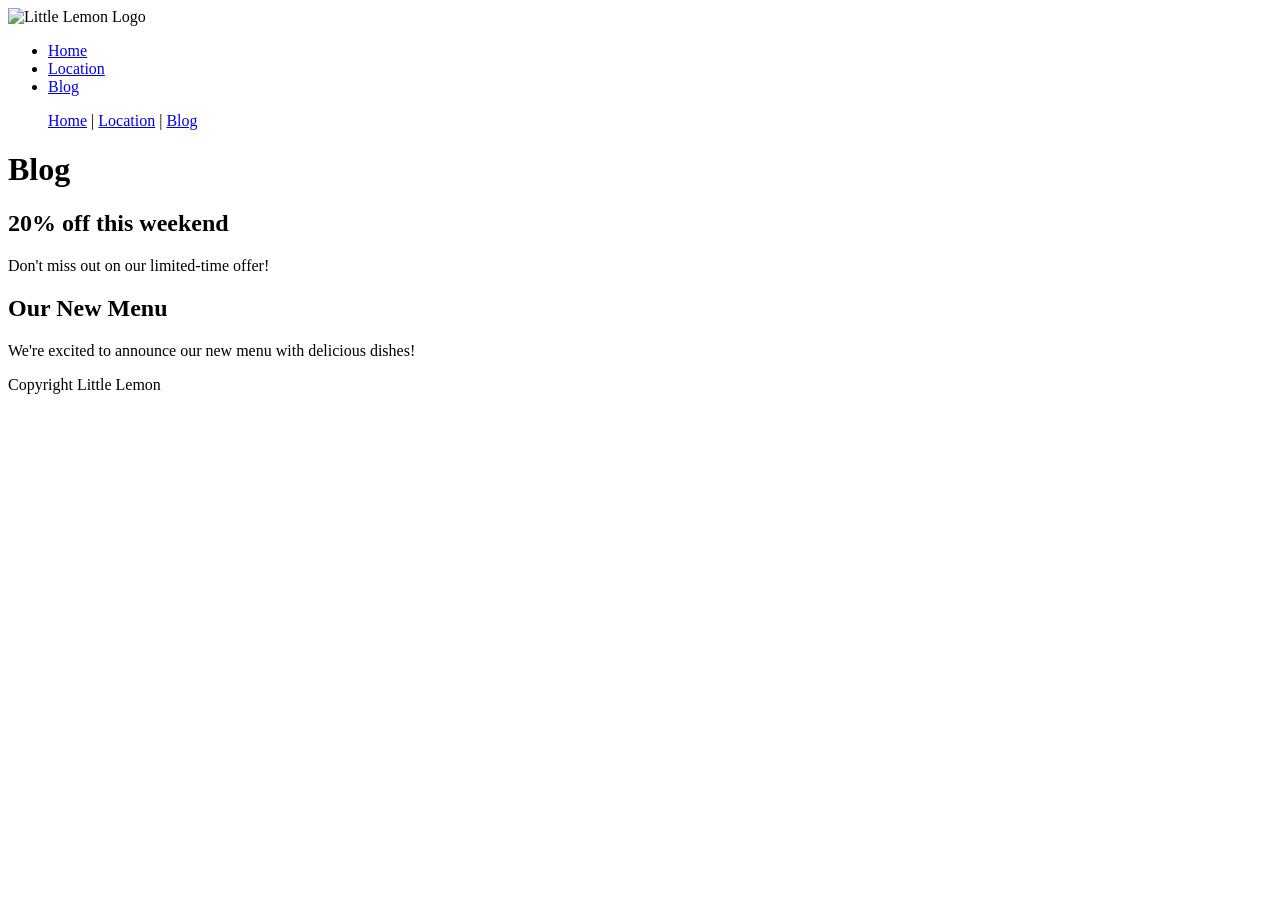
==== module-01-html-in-depth/blog.html @ 5dae0801 "Commit inicial" ====
<!DOCTYPE html>
<html lang="en">

<head>
    <meta charset="UTF-8">
    <meta name="viewport" content="width=device-width, initial-scale=1.0">
    <!-- titulo del sitio web y enlace a la hoja de estilos css para el diseño del sitio web -->
    <title>Little Lemon</title>
    <link rel="stylesheet" href="style.css">
</head>

<body>
    <header>
        <!-- insertar una imagen para el logotipo y describir que es -->
        <img src="logo.png" alt="Little Lemon Logo">

    </header>
    <nav>
        <ul>
            <li><a href="#index.html">Home</a></li>
            <li><a href="#location.html">Location</a></li>
            <li><a href="#blog.html">Blog</a></li>
        </ul>
    </nav>

    <!-- Opcion de crear un navbar aunque no la mejor praxis -->
    <nav>
        <ul>
            <a href="#index.html">Home</a> |
            <a href="#location.html">Location</a> |
            <a href="#blog.html">Blog</a>
        </ul>
    </nav>
    <main>
        <!-- Habra dos entradas de blog -->
        <h1>Blog</h1>
        <article>
            <h2>20% off this weekend</h2>
            <p>Don't miss out on our limited-time offer!</p>
        </article>
        <article>
            <h2>Our New Menu</h2>
            <p>We're excited to announce our new menu with delicious dishes!</p>

        </article>

    </main>
    <footer>
        <p>Copyright Little Lemon</p>

    </footer>
</body>

</html>
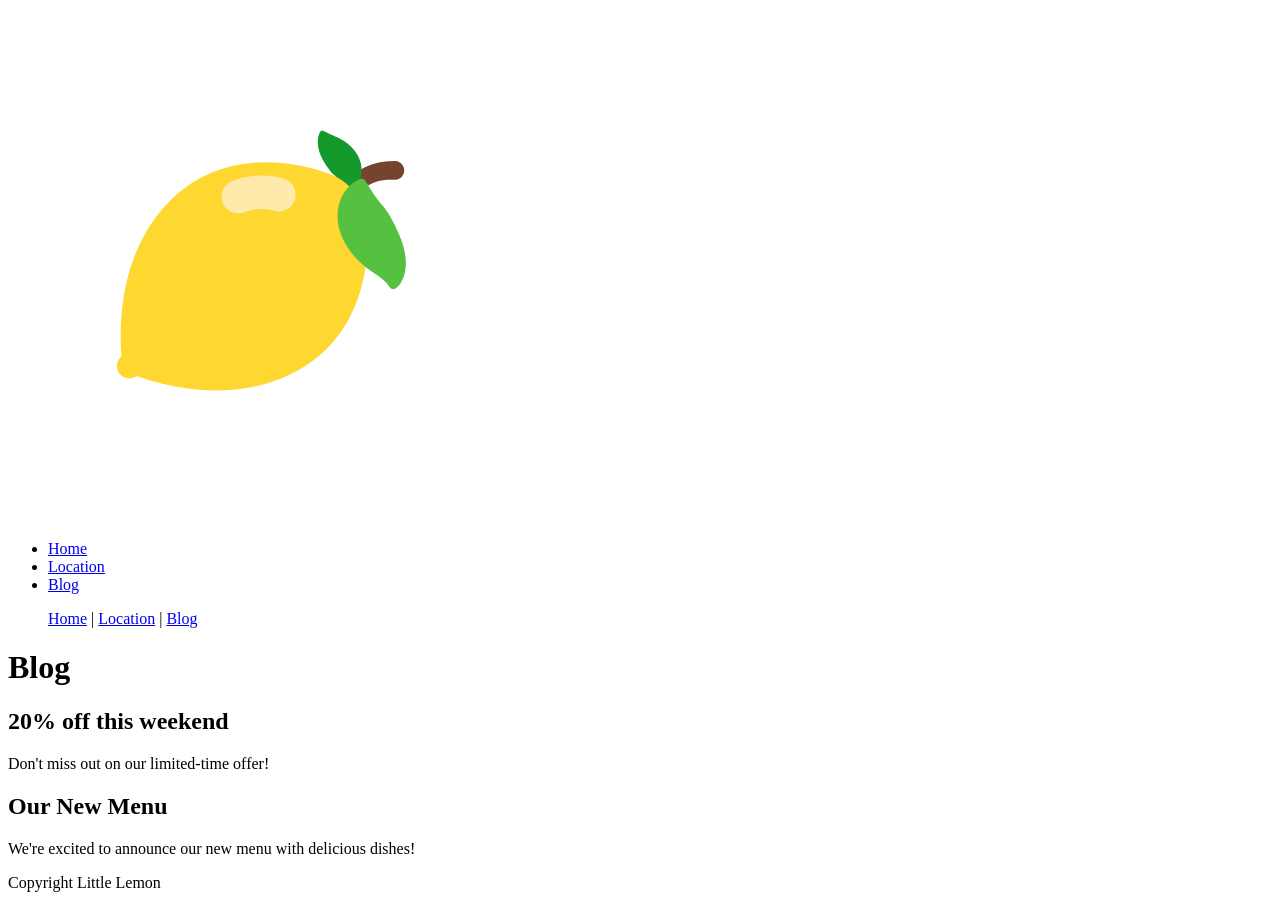
==== commit 6053708f: "Agregue archivo Sign Up (Formulario de registro) uno normal y otro con Tailwind" ====
--- a/module-01-html-in-depth/blog.html
+++ b/module-01-html-in-depth/blog.html
@@ -12,7 +12,7 @@
 <body>
     <header>
         <!-- insertar una imagen para el logotipo y describir que es -->
-        <img src="logo.png" alt="Little Lemon Logo">
+        <img src="../assets/images/logo.png" alt="Little Lemon Logo">
 
     </header>
     <nav>
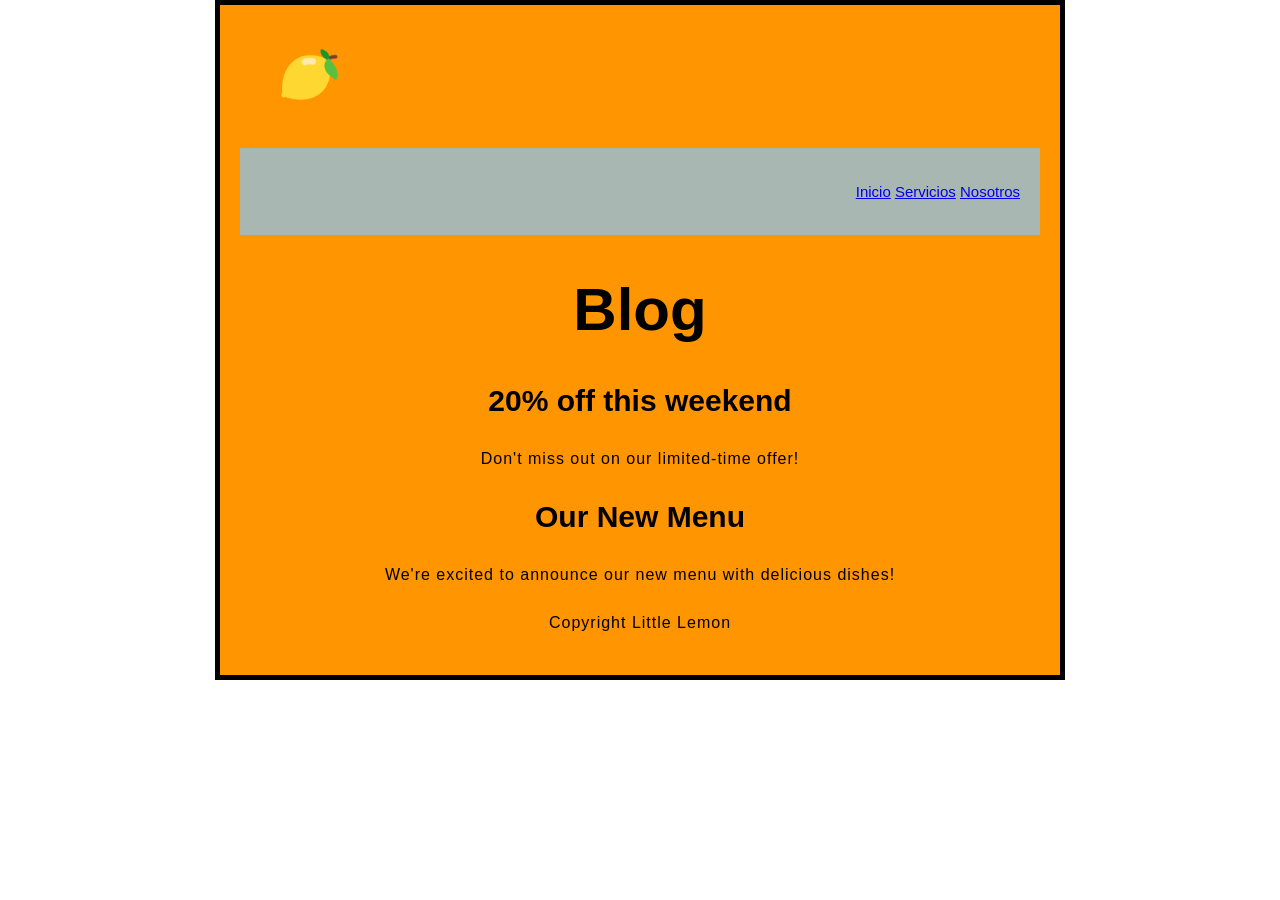
==== commit 102400e8: "Probe un poco de css, agregue otro nav y comente los otros para que no interfieran" ====
--- a/module-01-html-in-depth/blog.html
+++ b/module-01-html-in-depth/blog.html
@@ -6,31 +6,39 @@
     <meta name="viewport" content="width=device-width, initial-scale=1.0">
     <!-- titulo del sitio web y enlace a la hoja de estilos css para el diseño del sitio web -->
     <title>Little Lemon</title>
-    <link rel="stylesheet" href="style.css">
+    <link rel="stylesheet" href="css/style.css">
+    <!-- <link href="css/styles.css" rel="stylesheet" type="text/css" /> -->
 </head>
 
 <body>
     <header>
         <!-- insertar una imagen para el logotipo y describir que es -->
-        <img src="../assets/images/logo.png" alt="Little Lemon Logo">
+        <img src="../assets/images/logo.png" alt="Little Lemon Logo" width="100" height="100">
 
     </header>
     <nav>
+        <ul>
+            <a href="#index.html">Inicio</a>
+            <a href="#servicios.html">Servicios</a>
+            <a href="#nosotros.html">Nosotros</a>
+        </ul>
+    </nav>
+    <!-- <nav>
         <ul>
             <li><a href="#index.html">Home</a></li>
             <li><a href="#location.html">Location</a></li>
             <li><a href="#blog.html">Blog</a></li>
         </ul>
-    </nav>
+    </nav> -->
 
     <!-- Opcion de crear un navbar aunque no la mejor praxis -->
-    <nav>
+    <!-- <nav>
         <ul>
             <a href="#index.html">Home</a> |
             <a href="#location.html">Location</a> |
             <a href="#blog.html">Blog</a>
         </ul>
-    </nav>
+    </nav> -->
     <main>
         <!-- Habra dos entradas de blog -->
         <h1>Blog</h1>
--- a/module-01-html-in-depth/css/style.css
+++ b/module-01-html-in-depth/css/style.css
@@ -0,0 +1,47 @@
+html {
+    font-size: 15px;
+    /* px quiere decir 'píxeles': el tamaño de la fuente base es ahora de 10 píxeles de altura */
+    font-family:
+        "Open Sans", sans-serif;
+    /* Este debe ser el resto del resultado que obtuviste de Google fonts */
+    background-color: hsl(0, 0%, 100%);
+}
+
+h1 {
+    font-size: 60px;
+    text-align: center;
+}
+
+h2 {
+    font-size: 30px;
+    text-align: center;
+}
+
+p,
+li {
+    font-size: 16px;
+    line-height: 2;
+    letter-spacing: 1px;
+    text-align: center;
+}
+
+nav {
+    background-color: #a8b7b2;
+    padding: 20px;
+    text-align: right;
+}
+
+body {
+    width: 800px;
+    margin: 0 auto;
+    background-color: #ff9500;
+    padding: 0 20px 20px 20px;
+    border: 5px solid black;
+}
+
+header {
+    width: 100px;
+    background-color: #ff9500;
+    padding: 20px;
+    text-align: left;
+}
